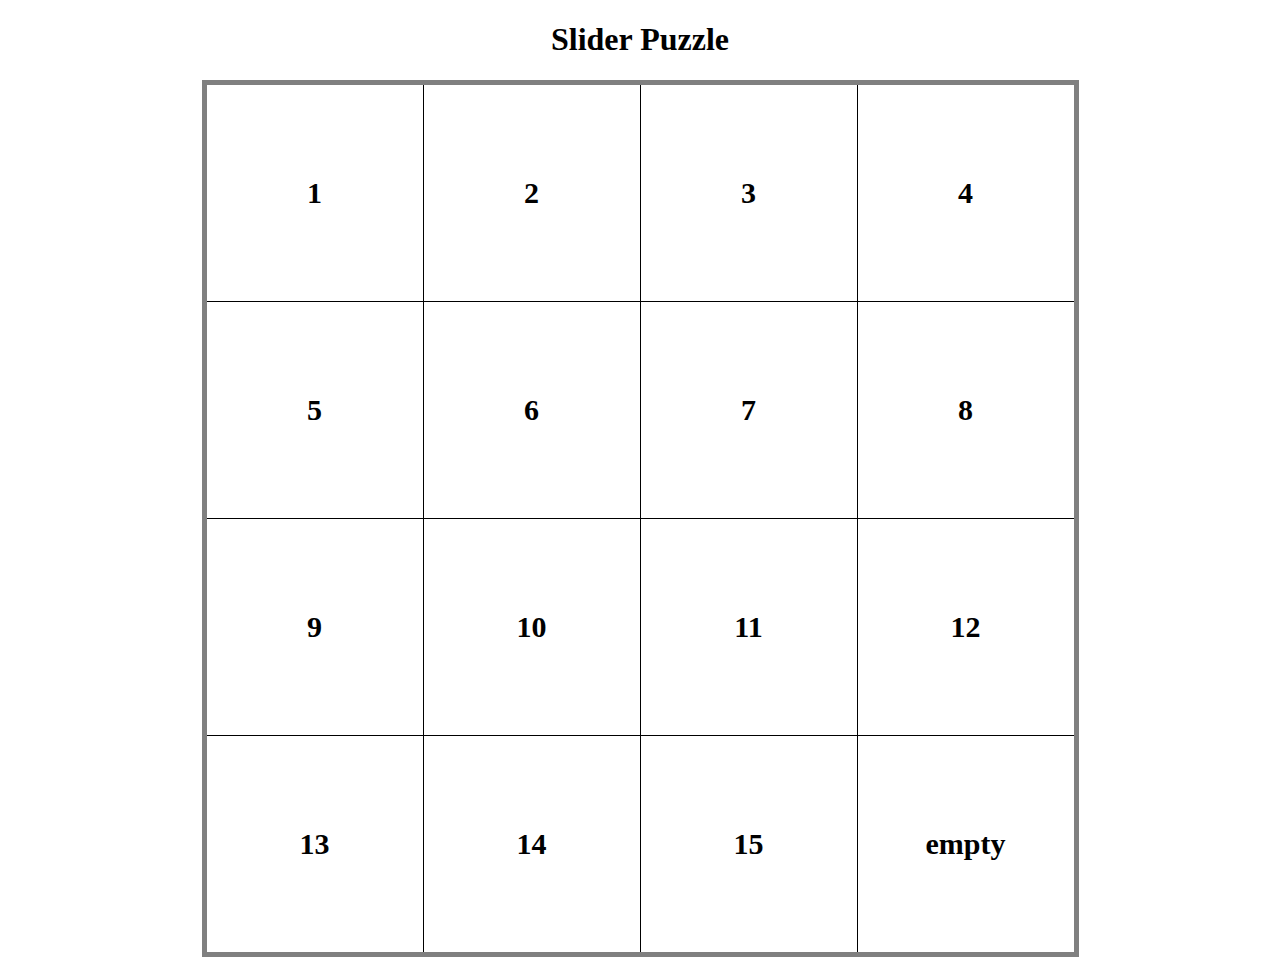
==== SliderPuzzle/index.html @ 9338925b "added some script (check description)" ====
<!DOCTYPE html>
<html lang="en">
<head>
    <meta charset="UTF-8">
    <meta http-equiv="X-UA-Compatible" content="IE=edge">
    <meta name="viewport" content="width=device-width, initial-scale=1.0">
    <title>Document</title>
    <script src="scripts.js"></script>
    <link rel="stylesheet" href="styles.css">
</head>
<body onload="initialize();">
    <h1>Slider Puzzle</h1>
    <div class="tableContainer">
        <table id= "dicetable">
            <!--
            <tr>
                <th></th>
                <th></th>
                <th></th>
                <th></th>
            </tr>
            <tr>
                <th></th>
                <th></th>
                <th></th>
                <th></th>
            </tr>
            <tr>
                <th></th>
                <th></th>
                <th></th>
                <th></th>
            </tr>
            <tr>
                <th></th>
                <th></th>
                <th></th>
                <th></th>
            </tr>
            -->
        </table>
    </div>
</body>
</html>
---- SliderPuzzle/styles.css ----
h1{
    text-align: center;
}
.tableContainer{
    display: flex;
    justify-content: center;
    align-items: center;

}
table{
    border: thick solid grey;
    border-collapse: collapse;
}

td{
    border: thin solid black;
    padding:  8px;
    height: 200px;
    width: 200px;
}

td{
    font-size: 30px;
    font-weight: bold;
    text-align: center;
}
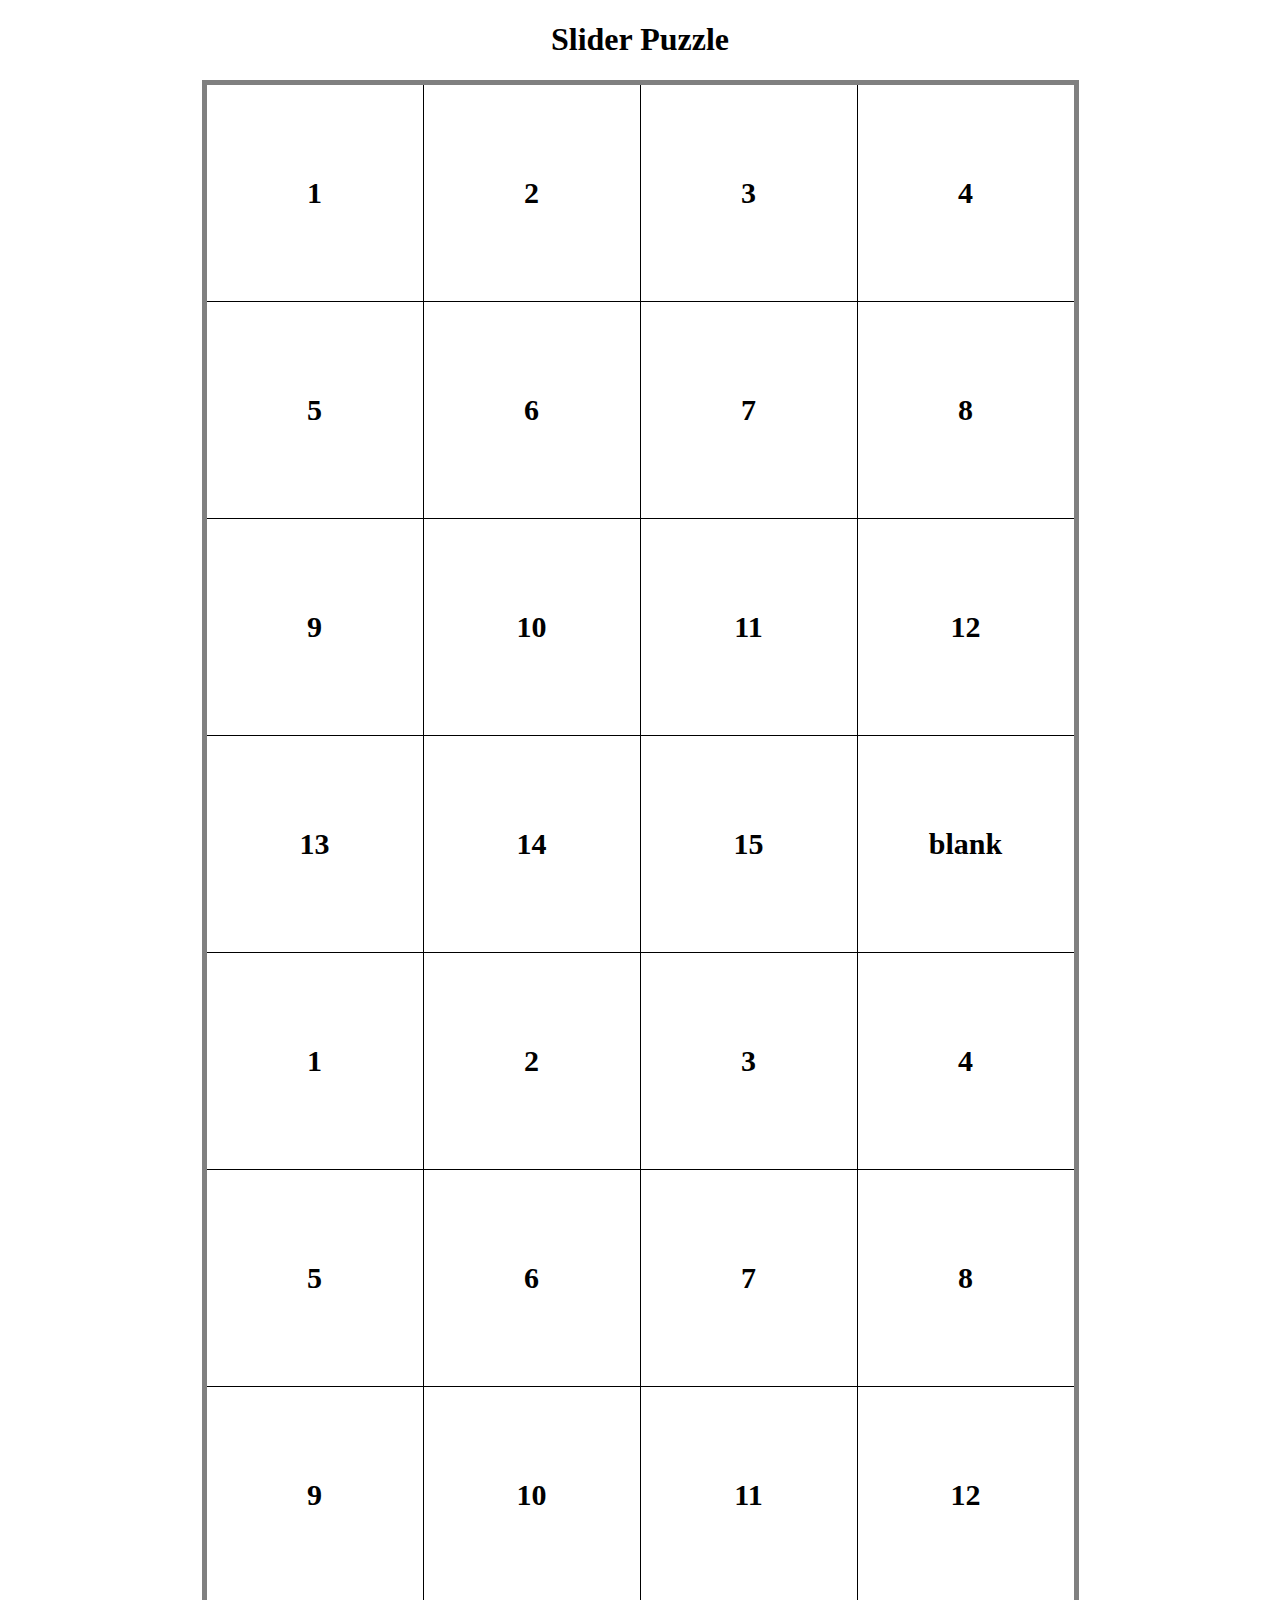
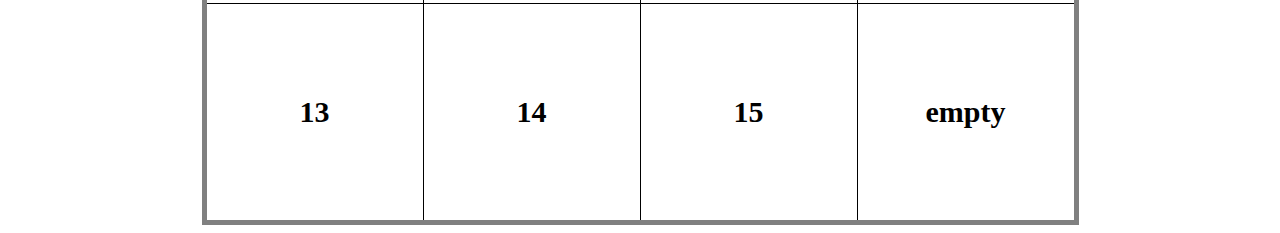
==== commit 4f5d7be5: "updated from classwok" ====
--- a/SliderPuzzle/index.html
+++ b/SliderPuzzle/index.html
@@ -12,33 +12,31 @@
     <h1>Slider Puzzle</h1>
     <div class="tableContainer">
         <table id= "dicetable">
-            <!--
             <tr>
-                <th></th>
-                <th></th>
-                <th></th>
-                <th></th>
+                <td id="cell1">1</td>
+                <td id="cell2">2</td>
+                <td id="cell3">3</td>
+                <td id="cell4">4</td>
             </tr>
             <tr>
-                <th></th>
-                <th></th>
-                <th></th>
-                <th></th>
+                <td id="cell5">5</td>
+                <td id="cell6">6</td>
+                <td id="cell7">7</td>
+                <td id="cell8">8</td>
             </tr>
             <tr>
-                <th></th>
-                <th></th>
-                <th></th>
-                <th></th>
+                <td id="cell9">9</td>
+                <td id="cell10">10</td>
+                <td id="cell11">11</td>
+                <td id="cell12">12</td>
             </tr>
             <tr>
-                <th></th>
-                <th></th>
-                <th></th>
-                <th></th>
+                <td id="cell13">13</td>
+                <td id="cell14">14</td>
+                <td id="cell15">15</td>
+                <td id="blank">blank</td>
             </tr>
-            -->
         </table>
     </div>
 </body>
-</html>+</html>
